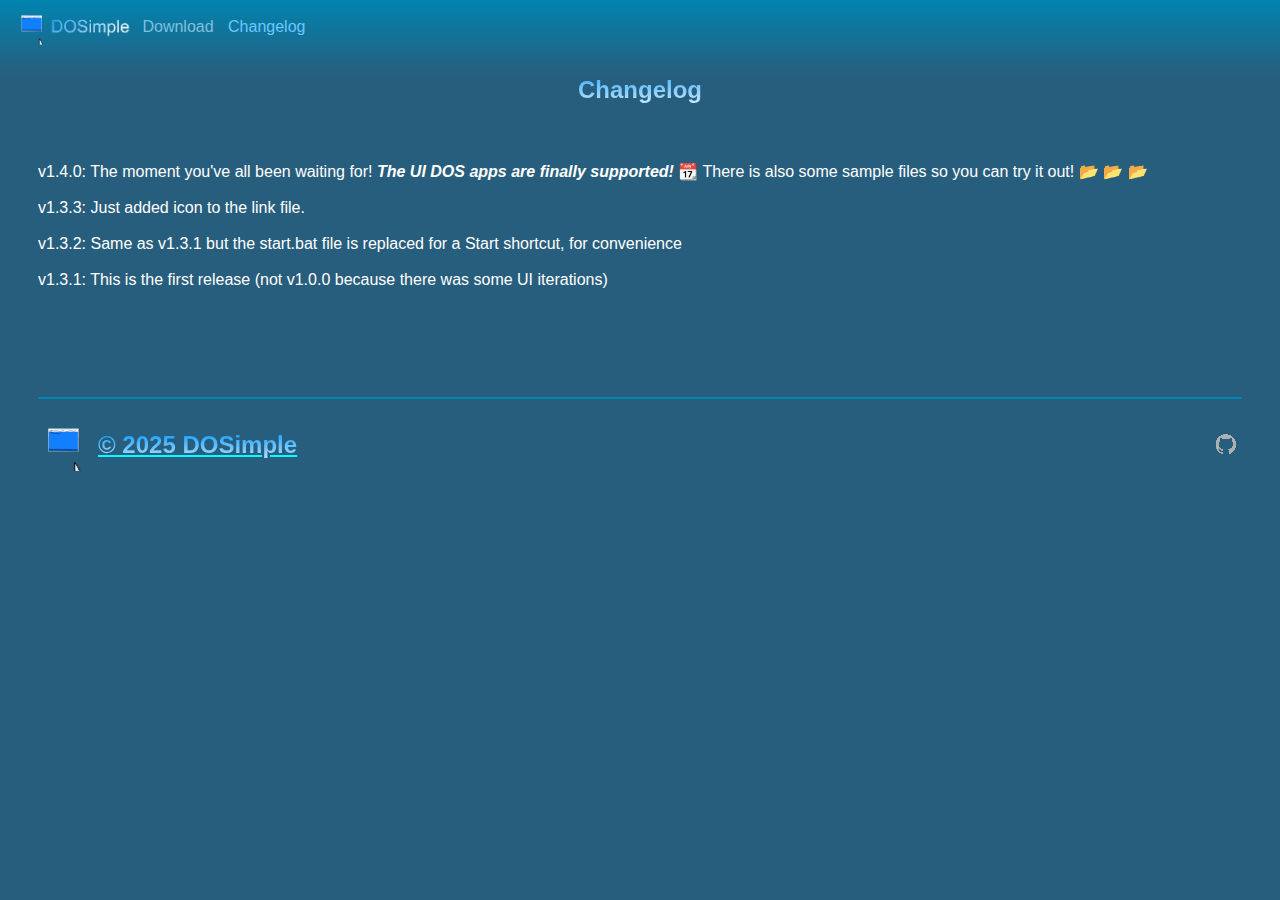
==== docs/changelog/index.html @ 81fbe10c "DOSimple v1.4.0" ====
<!DOCTYPE html>
<html>

<head>
	<link rel="shortcut icon" href="../assets/favicon.png" type="image/png" />
	<link rel="icon" href="../assets/favicon.png" type="image/png" />
	<link rel="stylesheet" href="style.css" />
	<title>
Changelog
	</title>
		<header><a href="../"><img src="../assets/logo.png"
			width="120px" style="transform: translateY(3px)"></a>			<a href="../download/" class="hdr">
				
					Download
				
			</a><a href="../changelog/" class="hdr" id="chnglg">
					Changelog
			</a></header>
	</head>
</head>

<body>
	<h2>Changelog</h2>
<br />v1.4.0: The moment you've all been waiting for! <strong><i>The UI DOS apps are finally supported!</i></strong> 📆 There is also some sample files so you can try it out! 📂 📂 📂
	<br />
	<br />v1.3.3: Just added icon to the link file.
	<br />
	<br />v1.3.2: Same as v1.3.1 but the start.bat file is replaced for a Start shortcut, for convenience
	<br />
	<br />v1.3.1: This is the first release (not v1.0.0 because there was some UI iterations)
	<br />
	<br />
	<br />
	<br />
	<br />
	<br />
	<br />
	<footer>
		<c class="r">
			<a href="../">
				<img src="../assets/favicon.png" width="45px" style="transform: translate(0px, 40px)" ::before />
				<h2 class="c">© 2025 DOSimple</h2>
			</a>

			<p>
				<a href="https://github.com/msuru-coder-notgamer/DOSimple"><img src="../assets/gh.png"
						title="Github link" style="transform: translateY(-40px)" /></a>
			</p>
		</c>
	</footer>
</body>

</html>
---- docs/changelog/style.css ----
body {
	background-color: rgb(40, 94, 125);
	color: white;
	font-family: Arial, Helvetica, sans-serif;
	padding: 30px;
}
header {
	background-image: linear-gradient(
		to bottom,
		rgb(0, 133, 177),
		rgb(40, 94, 125)
	);
	padding: 20px;
	padding-bottom: 40px;
	margin: -40px;
}
footer {
	border-top: 2px solid rgb(0, 133, 177);
}

img {
	max-width: 100%;
	vertical-align: middle;
	margin-top: -50px;
	margin-bottom: -50px;
}
a {
	color: aqua;
}
h1,
h2 {
	text-align: center;
	margin: 40px;
	background: radial-gradient(at top left, rgb(0, 153, 255), white);
	-webkit-background-clip: text;
	background-clip: text;
	color: transparent;
}

h1 {
	font-size: 48px;
}
.c {
	text-align: left;
	margin: 14px;
	margin-left: 60px;
}

.r {
	text-align: right;
	width: 50%;
	margin: 10px;
}
code {
	background-color: rgb(0, 40, 82);
	padding: 2px;
	border-radius: 5px;
	font-family: Consolas, Monaco, "Courier New", monospace;
}
div {
	border: 2px solid;
	float: left;
	border-radius: 10px;
	background-color: rgb(0, 73, 107);
	padding: 5px;
	margin-right: 20px;
}
.title {
	border-bottom: 2px solid white;
}

.hdr {
	text-justify: kashida;
	color: rgb(126, 192, 222);
	text-decoration: none;
	margin-right: 10px;
}
.hdr:hover {
	color: rgb(105, 200, 255);
}
d {
	font-family: Consolas, Monaco, "Courier New", monospace;
}
#chnglg {
	color: rgb(105, 200, 255);
}
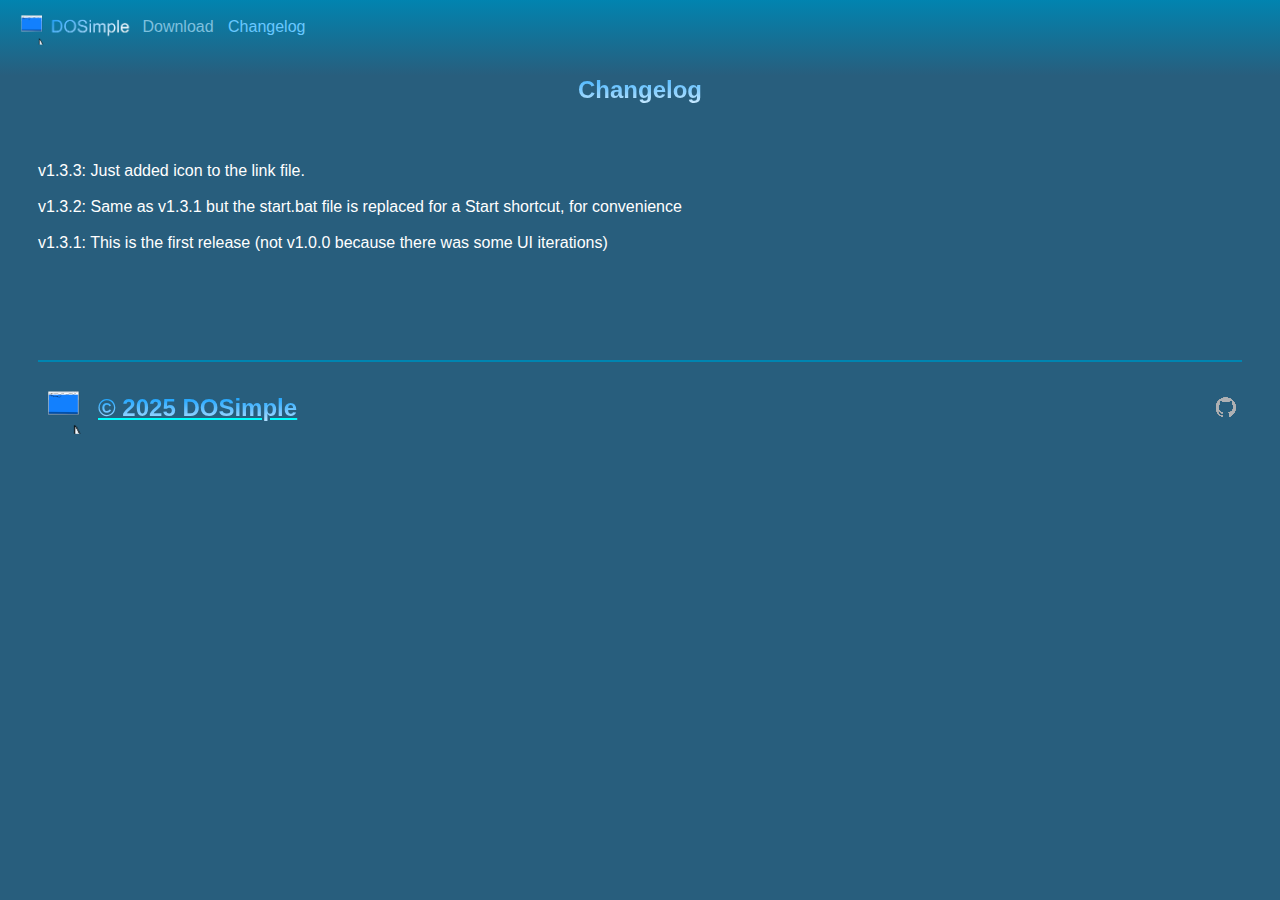
==== commit c8857f9b: "remove v1.4.0 (some fixes)" ====
--- a/docs/changelog/index.html
+++ b/docs/changelog/index.html
@@ -21,8 +21,6 @@
 
 <body>
 	<h2>Changelog</h2>
-<br />v1.4.0: The moment you've all been waiting for! <strong><i>The UI DOS apps are finally supported!</i></strong> 📆 There is also some sample files so you can try it out! 📂 📂 📂
-	<br />
 	<br />v1.3.3: Just added icon to the link file.
 	<br />
 	<br />v1.3.2: Same as v1.3.1 but the start.bat file is replaced for a Start shortcut, for convenience
